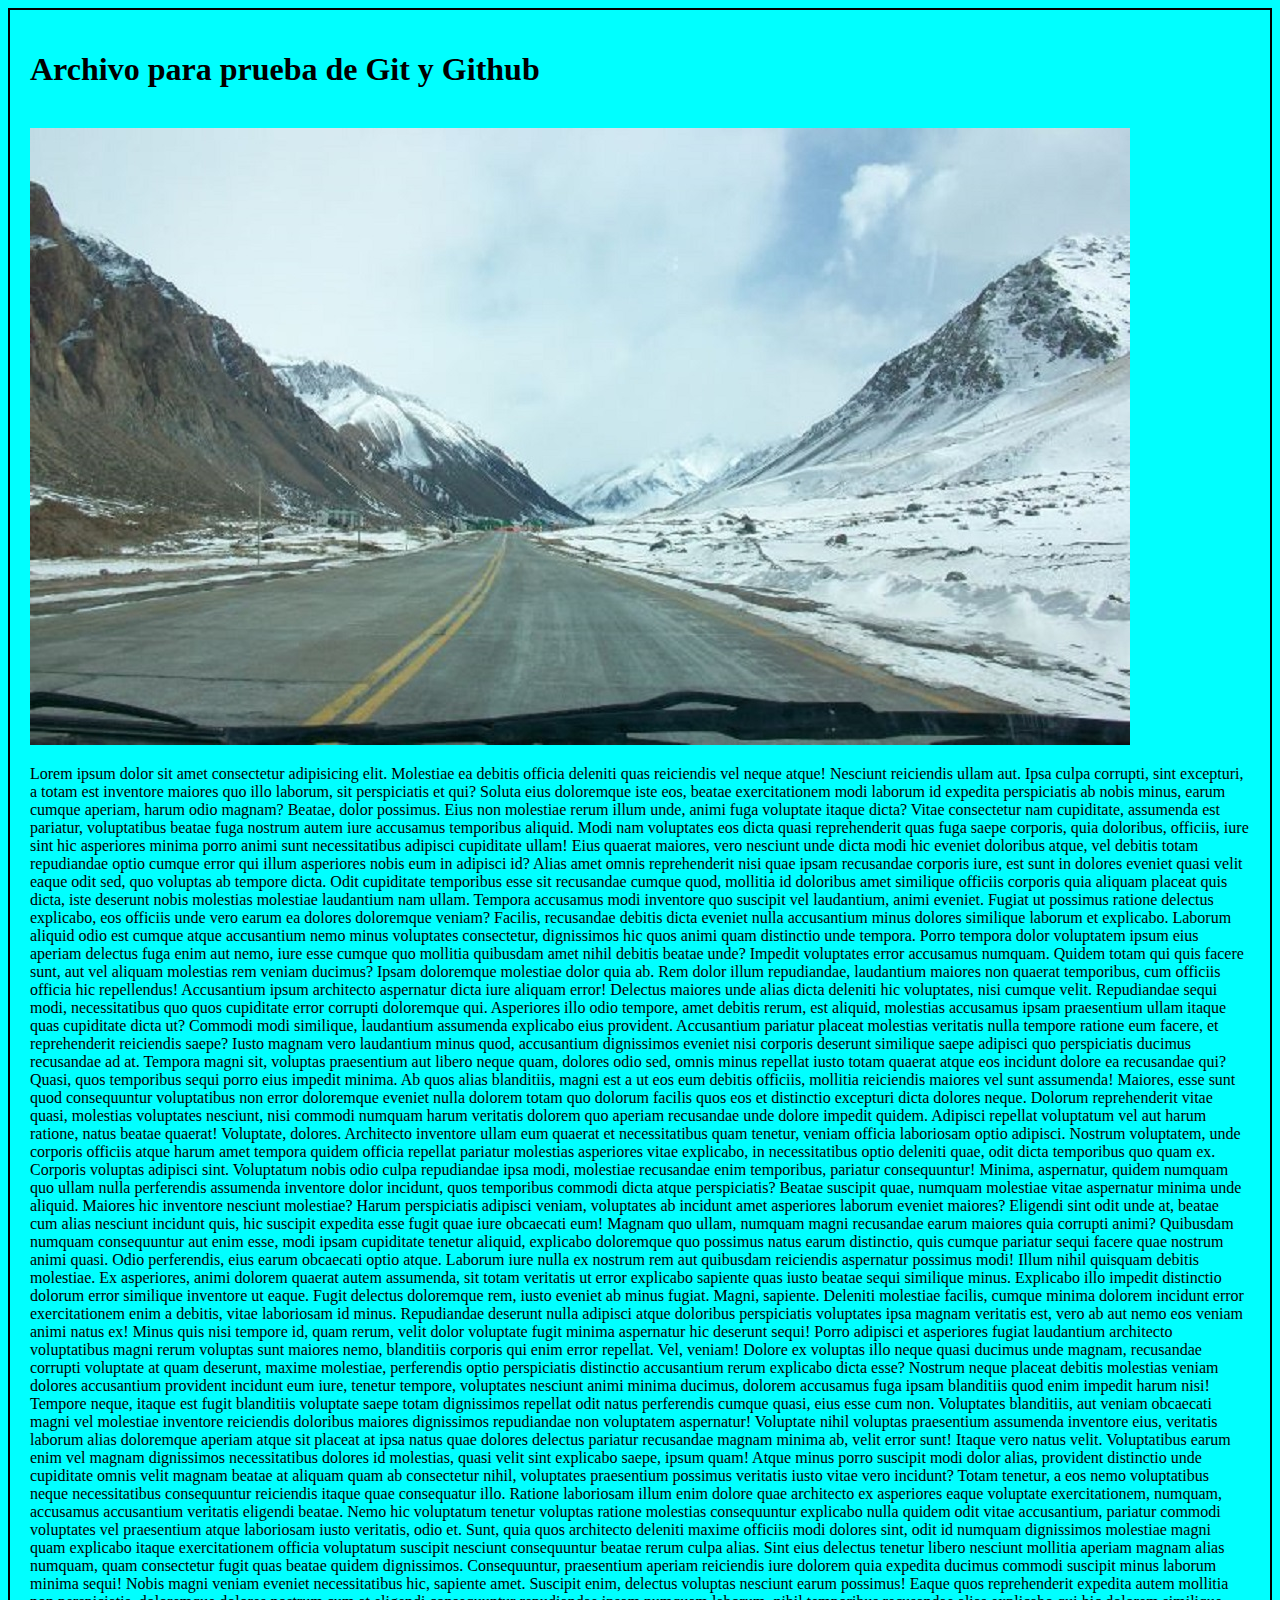
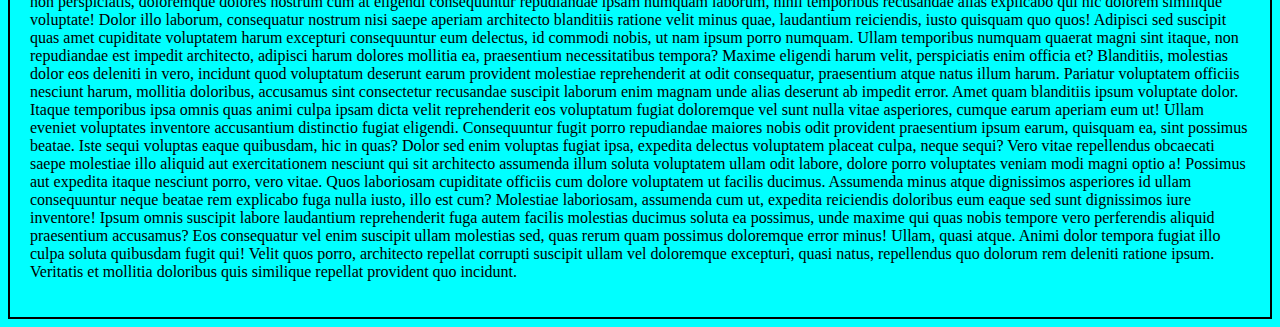
==== index.html @ cd63bc61 "Este es nuestro primer commit. Estamos en la rama master" ====
<!DOCTYPE html>
<html lang="en">
<head>
  <meta charset="UTF-8">
  <meta http-equiv="X-UA-Compatible" content="IE=edge">
  <meta name="viewport" content="width=device-width, initial-scale=1.0">
  <link rel="stylesheet" href="styles.css">
  <title>ForGit & Github test</title>
</head>
<body>
  <h1>Archivo para prueba de Git y Github</h1>
  <br>  
  <img src="/images/pic3.jpg" alt="">
  <p>Lorem ipsum dolor sit amet consectetur adipisicing elit. Molestiae ea debitis officia deleniti quas reiciendis vel neque atque! Nesciunt reiciendis ullam aut. Ipsa culpa corrupti, sint excepturi, a totam est inventore maiores quo illo laborum, sit perspiciatis et qui? Soluta eius doloremque iste eos, beatae exercitationem modi laborum id expedita perspiciatis ab nobis minus, earum cumque aperiam, harum odio magnam? Beatae, dolor possimus. Eius non molestiae rerum illum unde, animi fuga voluptate itaque dicta? Vitae consectetur nam cupiditate, assumenda est pariatur, voluptatibus beatae fuga nostrum autem iure accusamus temporibus aliquid. Modi nam voluptates eos dicta quasi reprehenderit quas fuga saepe corporis, quia doloribus, officiis, iure sint hic asperiores minima porro animi sunt necessitatibus adipisci cupiditate ullam! Eius quaerat maiores, vero nesciunt unde dicta modi hic eveniet doloribus atque, vel debitis totam repudiandae optio cumque error qui illum asperiores nobis eum in adipisci id? Alias amet omnis reprehenderit nisi quae ipsam recusandae corporis iure, est sunt in dolores eveniet quasi velit eaque odit sed, quo voluptas ab tempore dicta. Odit cupiditate temporibus esse sit recusandae cumque quod, mollitia id doloribus amet similique officiis corporis quia aliquam placeat quis dicta, iste deserunt nobis molestias molestiae laudantium nam ullam. Tempora accusamus modi inventore quo suscipit vel laudantium, animi eveniet. Fugiat ut possimus ratione delectus explicabo, eos officiis unde vero earum ea dolores doloremque veniam? Facilis, recusandae debitis dicta eveniet nulla accusantium minus dolores similique laborum et explicabo. Laborum aliquid odio est cumque atque accusantium nemo minus voluptates consectetur, dignissimos hic quos animi quam distinctio unde tempora. Porro tempora dolor voluptatem ipsum eius aperiam delectus fuga enim aut nemo, iure esse cumque quo mollitia quibusdam amet nihil debitis beatae unde? Impedit voluptates error accusamus numquam. Quidem totam qui quis facere sunt, aut vel aliquam molestias rem veniam ducimus? Ipsam doloremque molestiae dolor quia ab. Rem dolor illum repudiandae, laudantium maiores non quaerat temporibus, cum officiis officia hic repellendus! Accusantium ipsum architecto aspernatur dicta iure aliquam error! Delectus maiores unde alias dicta deleniti hic voluptates, nisi cumque velit. Repudiandae sequi modi, necessitatibus quo quos cupiditate error corrupti doloremque qui. Asperiores illo odio tempore, amet debitis rerum, est aliquid, molestias accusamus ipsam praesentium ullam itaque quas cupiditate dicta ut? Commodi modi similique, laudantium assumenda explicabo eius provident. Accusantium pariatur placeat molestias veritatis nulla tempore ratione eum facere, et reprehenderit reiciendis saepe? Iusto magnam vero laudantium minus quod, accusantium dignissimos eveniet nisi corporis deserunt similique saepe adipisci quo perspiciatis ducimus recusandae ad at. Tempora magni sit, voluptas praesentium aut libero neque quam, dolores odio sed, omnis minus repellat iusto totam quaerat atque eos incidunt dolore ea recusandae qui? Quasi, quos temporibus sequi porro eius impedit minima. Ab quos alias blanditiis, magni est a ut eos eum debitis officiis, mollitia reiciendis maiores vel sunt assumenda! Maiores, esse sunt quod consequuntur voluptatibus non error doloremque eveniet nulla dolorem totam quo dolorum facilis quos eos et distinctio excepturi dicta dolores neque. Dolorum reprehenderit vitae quasi, molestias voluptates nesciunt, nisi commodi numquam harum veritatis dolorem quo aperiam recusandae unde dolore impedit quidem. Adipisci repellat voluptatum vel aut harum ratione, natus beatae quaerat! Voluptate, dolores. Architecto inventore ullam eum quaerat et necessitatibus quam tenetur, veniam officia laboriosam optio adipisci. Nostrum voluptatem, unde corporis officiis atque harum amet tempora quidem officia repellat pariatur molestias asperiores vitae explicabo, in necessitatibus optio deleniti quae, odit dicta temporibus quo quam ex. Corporis voluptas adipisci sint. Voluptatum nobis odio culpa repudiandae ipsa modi, molestiae recusandae enim temporibus, pariatur consequuntur! Minima, aspernatur, quidem numquam quo ullam nulla perferendis assumenda inventore dolor incidunt, quos temporibus commodi dicta atque perspiciatis? Beatae suscipit quae, numquam molestiae vitae aspernatur minima unde aliquid. Maiores hic inventore nesciunt molestiae? Harum perspiciatis adipisci veniam, voluptates ab incidunt amet asperiores laborum eveniet maiores? Eligendi sint odit unde at, beatae cum alias nesciunt incidunt quis, hic suscipit expedita esse fugit quae iure obcaecati eum! Magnam quo ullam, numquam magni recusandae earum maiores quia corrupti animi? Quibusdam numquam consequuntur aut enim esse, modi ipsam cupiditate tenetur aliquid, explicabo doloremque quo possimus natus earum distinctio, quis cumque pariatur sequi facere quae nostrum animi quasi. Odio perferendis, eius earum obcaecati optio atque. Laborum iure nulla ex nostrum rem aut quibusdam reiciendis aspernatur possimus modi! Illum nihil quisquam debitis molestiae. Ex asperiores, animi dolorem quaerat autem assumenda, sit totam veritatis ut error explicabo sapiente quas iusto beatae sequi similique minus. Explicabo illo impedit distinctio dolorum error similique inventore ut eaque. Fugit delectus doloremque rem, iusto eveniet ab minus fugiat. Magni, sapiente. Deleniti molestiae facilis, cumque minima dolorem incidunt error exercitationem enim a debitis, vitae laboriosam id minus. Repudiandae deserunt nulla adipisci atque doloribus perspiciatis voluptates ipsa magnam veritatis est, vero ab aut nemo eos veniam animi natus ex! Minus quis nisi tempore id, quam rerum, velit dolor voluptate fugit minima aspernatur hic deserunt sequi! Porro adipisci et asperiores fugiat laudantium architecto voluptatibus magni rerum voluptas sunt maiores nemo, blanditiis corporis qui enim error repellat. Vel, veniam! Dolore ex voluptas illo neque quasi ducimus unde magnam, recusandae corrupti voluptate at quam deserunt, maxime molestiae, perferendis optio perspiciatis distinctio accusantium rerum explicabo dicta esse? Nostrum neque placeat debitis molestias veniam dolores accusantium provident incidunt eum iure, tenetur tempore, voluptates nesciunt animi minima ducimus, dolorem accusamus fuga ipsam blanditiis quod enim impedit harum nisi! Tempore neque, itaque est fugit blanditiis voluptate saepe totam dignissimos repellat odit natus perferendis cumque quasi, eius esse cum non. Voluptates blanditiis, aut veniam obcaecati magni vel molestiae inventore reiciendis doloribus maiores dignissimos repudiandae non voluptatem aspernatur! Voluptate nihil voluptas praesentium assumenda inventore eius, veritatis laborum alias doloremque aperiam atque sit placeat at ipsa natus quae dolores delectus pariatur recusandae magnam minima ab, velit error sunt! Itaque vero natus velit. Voluptatibus earum enim vel magnam dignissimos necessitatibus dolores id molestias, quasi velit sint explicabo saepe, ipsum quam! Atque minus porro suscipit modi dolor alias, provident distinctio unde cupiditate omnis velit magnam beatae at aliquam quam ab consectetur nihil, voluptates praesentium possimus veritatis iusto vitae vero incidunt? Totam tenetur, a eos nemo voluptatibus neque necessitatibus consequuntur reiciendis itaque quae consequatur illo. Ratione laboriosam illum enim dolore quae architecto ex asperiores eaque voluptate exercitationem, numquam, accusamus accusantium veritatis eligendi beatae. Nemo hic voluptatum tenetur voluptas ratione molestias consequuntur explicabo nulla quidem odit vitae accusantium, pariatur commodi voluptates vel praesentium atque laboriosam iusto veritatis, odio et. Sunt, quia quos architecto deleniti maxime officiis modi dolores sint, odit id numquam dignissimos molestiae magni quam explicabo itaque exercitationem officia voluptatum suscipit nesciunt consequuntur beatae rerum culpa alias. Sint eius delectus tenetur libero nesciunt mollitia aperiam magnam alias numquam, quam consectetur fugit quas beatae quidem dignissimos. Consequuntur, praesentium aperiam reiciendis iure dolorem quia expedita ducimus commodi suscipit minus laborum minima sequi! Nobis magni veniam eveniet necessitatibus hic, sapiente amet. Suscipit enim, delectus voluptas nesciunt earum possimus! Eaque quos reprehenderit expedita autem mollitia non perspiciatis, doloremque dolores nostrum cum at eligendi consequuntur repudiandae ipsam numquam laborum, nihil temporibus recusandae alias explicabo qui hic dolorem similique voluptate! Dolor illo laborum, consequatur nostrum nisi saepe aperiam architecto blanditiis ratione velit minus quae, laudantium reiciendis, iusto quisquam quo quos! Adipisci sed suscipit quas amet cupiditate voluptatem harum excepturi consequuntur eum delectus, id commodi nobis, ut nam ipsum porro numquam. Ullam temporibus numquam quaerat magni sint itaque, non repudiandae est impedit architecto, adipisci harum dolores mollitia ea, praesentium necessitatibus tempora? Maxime eligendi harum velit, perspiciatis enim officia et? Blanditiis, molestias dolor eos deleniti in vero, incidunt quod voluptatum deserunt earum provident molestiae reprehenderit at odit consequatur, praesentium atque natus illum harum. Pariatur voluptatem officiis nesciunt harum, mollitia doloribus, accusamus sint consectetur recusandae suscipit laborum enim magnam unde alias deserunt ab impedit error. Amet quam blanditiis ipsum voluptate dolor. Itaque temporibus ipsa omnis quas animi culpa ipsam dicta velit reprehenderit eos voluptatum fugiat doloremque vel sunt nulla vitae asperiores, cumque earum aperiam eum ut! Ullam eveniet voluptates inventore accusantium distinctio fugiat eligendi. Consequuntur fugit porro repudiandae maiores nobis odit provident praesentium ipsum earum, quisquam ea, sint possimus beatae. Iste sequi voluptas eaque quibusdam, hic in quas? Dolor sed enim voluptas fugiat ipsa, expedita delectus voluptatem placeat culpa, neque sequi? Vero vitae repellendus obcaecati saepe molestiae illo aliquid aut exercitationem nesciunt qui sit architecto assumenda illum soluta voluptatem ullam odit labore, dolore porro voluptates veniam modi magni optio a! Possimus aut expedita itaque nesciunt porro, vero vitae. Quos laboriosam cupiditate officiis cum dolore voluptatem ut facilis ducimus. Assumenda minus atque dignissimos asperiores id ullam consequuntur neque beatae rem explicabo fuga nulla iusto, illo est cum? Molestiae laboriosam, assumenda cum ut, expedita reiciendis doloribus eum eaque sed sunt dignissimos iure inventore! Ipsum omnis suscipit labore laudantium reprehenderit fuga autem facilis molestias ducimus soluta ea possimus, unde maxime qui quas nobis tempore vero perferendis aliquid praesentium accusamus? Eos consequatur vel enim suscipit ullam molestias sed, quas rerum quam possimus doloremque error minus! Ullam, quasi atque. Animi dolor tempora fugiat illo culpa soluta quibusdam fugit qui! Velit quos porro, architecto repellat corrupti suscipit ullam vel doloremque excepturi, quasi natus, repellendus quo dolorum rem deleniti ratione ipsum. Veritatis et mollitia doloribus quis similique repellat provident quo incidunt.</p>
</body>
</html>
---- styles.css ----
body{
  background-color: aqua;
  padding: 20px;
  border: 2px solid black;
}
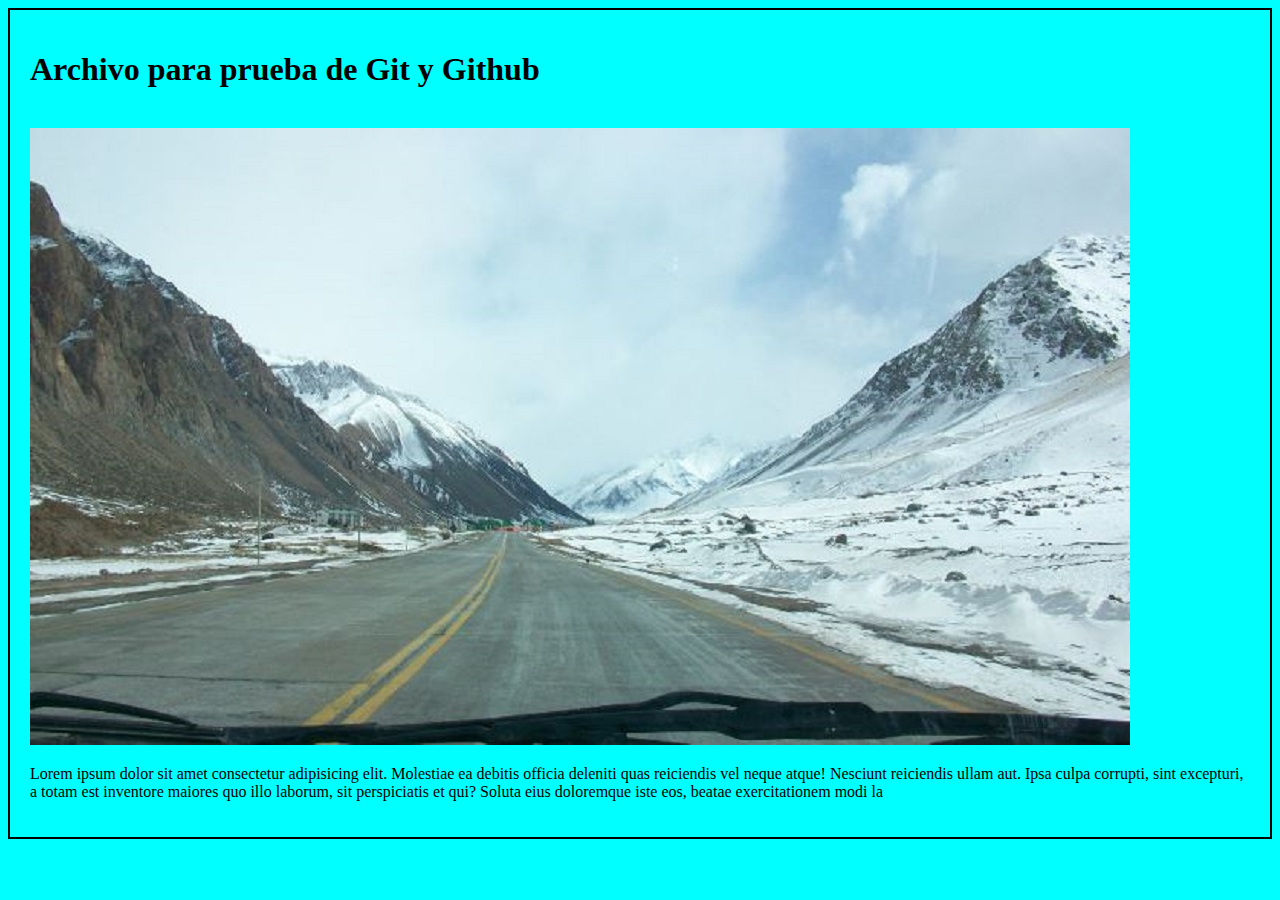
==== commit d21bff76: "Este es un commit hecho con git commit -a" ====
--- a/index.html
+++ b/index.html
@@ -11,6 +11,6 @@
   <h1>Archivo para prueba de Git y Github</h1>
   <br>  
   <img src="/images/pic3.jpg" alt="">
-  <p>Lorem ipsum dolor sit amet consectetur adipisicing elit. Molestiae ea debitis officia deleniti quas reiciendis vel neque atque! Nesciunt reiciendis ullam aut. Ipsa culpa corrupti, sint excepturi, a totam est inventore maiores quo illo laborum, sit perspiciatis et qui? Soluta eius doloremque iste eos, beatae exercitationem modi laborum id expedita perspiciatis ab nobis minus, earum cumque aperiam, harum odio magnam? Beatae, dolor possimus. Eius non molestiae rerum illum unde, animi fuga voluptate itaque dicta? Vitae consectetur nam cupiditate, assumenda est pariatur, voluptatibus beatae fuga nostrum autem iure accusamus temporibus aliquid. Modi nam voluptates eos dicta quasi reprehenderit quas fuga saepe corporis, quia doloribus, officiis, iure sint hic asperiores minima porro animi sunt necessitatibus adipisci cupiditate ullam! Eius quaerat maiores, vero nesciunt unde dicta modi hic eveniet doloribus atque, vel debitis totam repudiandae optio cumque error qui illum asperiores nobis eum in adipisci id? Alias amet omnis reprehenderit nisi quae ipsam recusandae corporis iure, est sunt in dolores eveniet quasi velit eaque odit sed, quo voluptas ab tempore dicta. Odit cupiditate temporibus esse sit recusandae cumque quod, mollitia id doloribus amet similique officiis corporis quia aliquam placeat quis dicta, iste deserunt nobis molestias molestiae laudantium nam ullam. Tempora accusamus modi inventore quo suscipit vel laudantium, animi eveniet. Fugiat ut possimus ratione delectus explicabo, eos officiis unde vero earum ea dolores doloremque veniam? Facilis, recusandae debitis dicta eveniet nulla accusantium minus dolores similique laborum et explicabo. Laborum aliquid odio est cumque atque accusantium nemo minus voluptates consectetur, dignissimos hic quos animi quam distinctio unde tempora. Porro tempora dolor voluptatem ipsum eius aperiam delectus fuga enim aut nemo, iure esse cumque quo mollitia quibusdam amet nihil debitis beatae unde? Impedit voluptates error accusamus numquam. Quidem totam qui quis facere sunt, aut vel aliquam molestias rem veniam ducimus? Ipsam doloremque molestiae dolor quia ab. Rem dolor illum repudiandae, laudantium maiores non quaerat temporibus, cum officiis officia hic repellendus! Accusantium ipsum architecto aspernatur dicta iure aliquam error! Delectus maiores unde alias dicta deleniti hic voluptates, nisi cumque velit. Repudiandae sequi modi, necessitatibus quo quos cupiditate error corrupti doloremque qui. Asperiores illo odio tempore, amet debitis rerum, est aliquid, molestias accusamus ipsam praesentium ullam itaque quas cupiditate dicta ut? Commodi modi similique, laudantium assumenda explicabo eius provident. Accusantium pariatur placeat molestias veritatis nulla tempore ratione eum facere, et reprehenderit reiciendis saepe? Iusto magnam vero laudantium minus quod, accusantium dignissimos eveniet nisi corporis deserunt similique saepe adipisci quo perspiciatis ducimus recusandae ad at. Tempora magni sit, voluptas praesentium aut libero neque quam, dolores odio sed, omnis minus repellat iusto totam quaerat atque eos incidunt dolore ea recusandae qui? Quasi, quos temporibus sequi porro eius impedit minima. Ab quos alias blanditiis, magni est a ut eos eum debitis officiis, mollitia reiciendis maiores vel sunt assumenda! Maiores, esse sunt quod consequuntur voluptatibus non error doloremque eveniet nulla dolorem totam quo dolorum facilis quos eos et distinctio excepturi dicta dolores neque. Dolorum reprehenderit vitae quasi, molestias voluptates nesciunt, nisi commodi numquam harum veritatis dolorem quo aperiam recusandae unde dolore impedit quidem. Adipisci repellat voluptatum vel aut harum ratione, natus beatae quaerat! Voluptate, dolores. Architecto inventore ullam eum quaerat et necessitatibus quam tenetur, veniam officia laboriosam optio adipisci. Nostrum voluptatem, unde corporis officiis atque harum amet tempora quidem officia repellat pariatur molestias asperiores vitae explicabo, in necessitatibus optio deleniti quae, odit dicta temporibus quo quam ex. Corporis voluptas adipisci sint. Voluptatum nobis odio culpa repudiandae ipsa modi, molestiae recusandae enim temporibus, pariatur consequuntur! Minima, aspernatur, quidem numquam quo ullam nulla perferendis assumenda inventore dolor incidunt, quos temporibus commodi dicta atque perspiciatis? Beatae suscipit quae, numquam molestiae vitae aspernatur minima unde aliquid. Maiores hic inventore nesciunt molestiae? Harum perspiciatis adipisci veniam, voluptates ab incidunt amet asperiores laborum eveniet maiores? Eligendi sint odit unde at, beatae cum alias nesciunt incidunt quis, hic suscipit expedita esse fugit quae iure obcaecati eum! Magnam quo ullam, numquam magni recusandae earum maiores quia corrupti animi? Quibusdam numquam consequuntur aut enim esse, modi ipsam cupiditate tenetur aliquid, explicabo doloremque quo possimus natus earum distinctio, quis cumque pariatur sequi facere quae nostrum animi quasi. Odio perferendis, eius earum obcaecati optio atque. Laborum iure nulla ex nostrum rem aut quibusdam reiciendis aspernatur possimus modi! Illum nihil quisquam debitis molestiae. Ex asperiores, animi dolorem quaerat autem assumenda, sit totam veritatis ut error explicabo sapiente quas iusto beatae sequi similique minus. Explicabo illo impedit distinctio dolorum error similique inventore ut eaque. Fugit delectus doloremque rem, iusto eveniet ab minus fugiat. Magni, sapiente. Deleniti molestiae facilis, cumque minima dolorem incidunt error exercitationem enim a debitis, vitae laboriosam id minus. Repudiandae deserunt nulla adipisci atque doloribus perspiciatis voluptates ipsa magnam veritatis est, vero ab aut nemo eos veniam animi natus ex! Minus quis nisi tempore id, quam rerum, velit dolor voluptate fugit minima aspernatur hic deserunt sequi! Porro adipisci et asperiores fugiat laudantium architecto voluptatibus magni rerum voluptas sunt maiores nemo, blanditiis corporis qui enim error repellat. Vel, veniam! Dolore ex voluptas illo neque quasi ducimus unde magnam, recusandae corrupti voluptate at quam deserunt, maxime molestiae, perferendis optio perspiciatis distinctio accusantium rerum explicabo dicta esse? Nostrum neque placeat debitis molestias veniam dolores accusantium provident incidunt eum iure, tenetur tempore, voluptates nesciunt animi minima ducimus, dolorem accusamus fuga ipsam blanditiis quod enim impedit harum nisi! Tempore neque, itaque est fugit blanditiis voluptate saepe totam dignissimos repellat odit natus perferendis cumque quasi, eius esse cum non. Voluptates blanditiis, aut veniam obcaecati magni vel molestiae inventore reiciendis doloribus maiores dignissimos repudiandae non voluptatem aspernatur! Voluptate nihil voluptas praesentium assumenda inventore eius, veritatis laborum alias doloremque aperiam atque sit placeat at ipsa natus quae dolores delectus pariatur recusandae magnam minima ab, velit error sunt! Itaque vero natus velit. Voluptatibus earum enim vel magnam dignissimos necessitatibus dolores id molestias, quasi velit sint explicabo saepe, ipsum quam! Atque minus porro suscipit modi dolor alias, provident distinctio unde cupiditate omnis velit magnam beatae at aliquam quam ab consectetur nihil, voluptates praesentium possimus veritatis iusto vitae vero incidunt? Totam tenetur, a eos nemo voluptatibus neque necessitatibus consequuntur reiciendis itaque quae consequatur illo. Ratione laboriosam illum enim dolore quae architecto ex asperiores eaque voluptate exercitationem, numquam, accusamus accusantium veritatis eligendi beatae. Nemo hic voluptatum tenetur voluptas ratione molestias consequuntur explicabo nulla quidem odit vitae accusantium, pariatur commodi voluptates vel praesentium atque laboriosam iusto veritatis, odio et. Sunt, quia quos architecto deleniti maxime officiis modi dolores sint, odit id numquam dignissimos molestiae magni quam explicabo itaque exercitationem officia voluptatum suscipit nesciunt consequuntur beatae rerum culpa alias. Sint eius delectus tenetur libero nesciunt mollitia aperiam magnam alias numquam, quam consectetur fugit quas beatae quidem dignissimos. Consequuntur, praesentium aperiam reiciendis iure dolorem quia expedita ducimus commodi suscipit minus laborum minima sequi! Nobis magni veniam eveniet necessitatibus hic, sapiente amet. Suscipit enim, delectus voluptas nesciunt earum possimus! Eaque quos reprehenderit expedita autem mollitia non perspiciatis, doloremque dolores nostrum cum at eligendi consequuntur repudiandae ipsam numquam laborum, nihil temporibus recusandae alias explicabo qui hic dolorem similique voluptate! Dolor illo laborum, consequatur nostrum nisi saepe aperiam architecto blanditiis ratione velit minus quae, laudantium reiciendis, iusto quisquam quo quos! Adipisci sed suscipit quas amet cupiditate voluptatem harum excepturi consequuntur eum delectus, id commodi nobis, ut nam ipsum porro numquam. Ullam temporibus numquam quaerat magni sint itaque, non repudiandae est impedit architecto, adipisci harum dolores mollitia ea, praesentium necessitatibus tempora? Maxime eligendi harum velit, perspiciatis enim officia et? Blanditiis, molestias dolor eos deleniti in vero, incidunt quod voluptatum deserunt earum provident molestiae reprehenderit at odit consequatur, praesentium atque natus illum harum. Pariatur voluptatem officiis nesciunt harum, mollitia doloribus, accusamus sint consectetur recusandae suscipit laborum enim magnam unde alias deserunt ab impedit error. Amet quam blanditiis ipsum voluptate dolor. Itaque temporibus ipsa omnis quas animi culpa ipsam dicta velit reprehenderit eos voluptatum fugiat doloremque vel sunt nulla vitae asperiores, cumque earum aperiam eum ut! Ullam eveniet voluptates inventore accusantium distinctio fugiat eligendi. Consequuntur fugit porro repudiandae maiores nobis odit provident praesentium ipsum earum, quisquam ea, sint possimus beatae. Iste sequi voluptas eaque quibusdam, hic in quas? Dolor sed enim voluptas fugiat ipsa, expedita delectus voluptatem placeat culpa, neque sequi? Vero vitae repellendus obcaecati saepe molestiae illo aliquid aut exercitationem nesciunt qui sit architecto assumenda illum soluta voluptatem ullam odit labore, dolore porro voluptates veniam modi magni optio a! Possimus aut expedita itaque nesciunt porro, vero vitae. Quos laboriosam cupiditate officiis cum dolore voluptatem ut facilis ducimus. Assumenda minus atque dignissimos asperiores id ullam consequuntur neque beatae rem explicabo fuga nulla iusto, illo est cum? Molestiae laboriosam, assumenda cum ut, expedita reiciendis doloribus eum eaque sed sunt dignissimos iure inventore! Ipsum omnis suscipit labore laudantium reprehenderit fuga autem facilis molestias ducimus soluta ea possimus, unde maxime qui quas nobis tempore vero perferendis aliquid praesentium accusamus? Eos consequatur vel enim suscipit ullam molestias sed, quas rerum quam possimus doloremque error minus! Ullam, quasi atque. Animi dolor tempora fugiat illo culpa soluta quibusdam fugit qui! Velit quos porro, architecto repellat corrupti suscipit ullam vel doloremque excepturi, quasi natus, repellendus quo dolorum rem deleniti ratione ipsum. Veritatis et mollitia doloribus quis similique repellat provident quo incidunt.</p>
+  <p>Lorem ipsum dolor sit amet consectetur adipisicing elit. Molestiae ea debitis officia deleniti quas reiciendis vel neque atque! Nesciunt reiciendis ullam aut. Ipsa culpa corrupti, sint excepturi, a totam est inventore maiores quo illo laborum, sit perspiciatis et qui? Soluta eius doloremque iste eos, beatae exercitationem modi la  </p>
 </body>
 </html>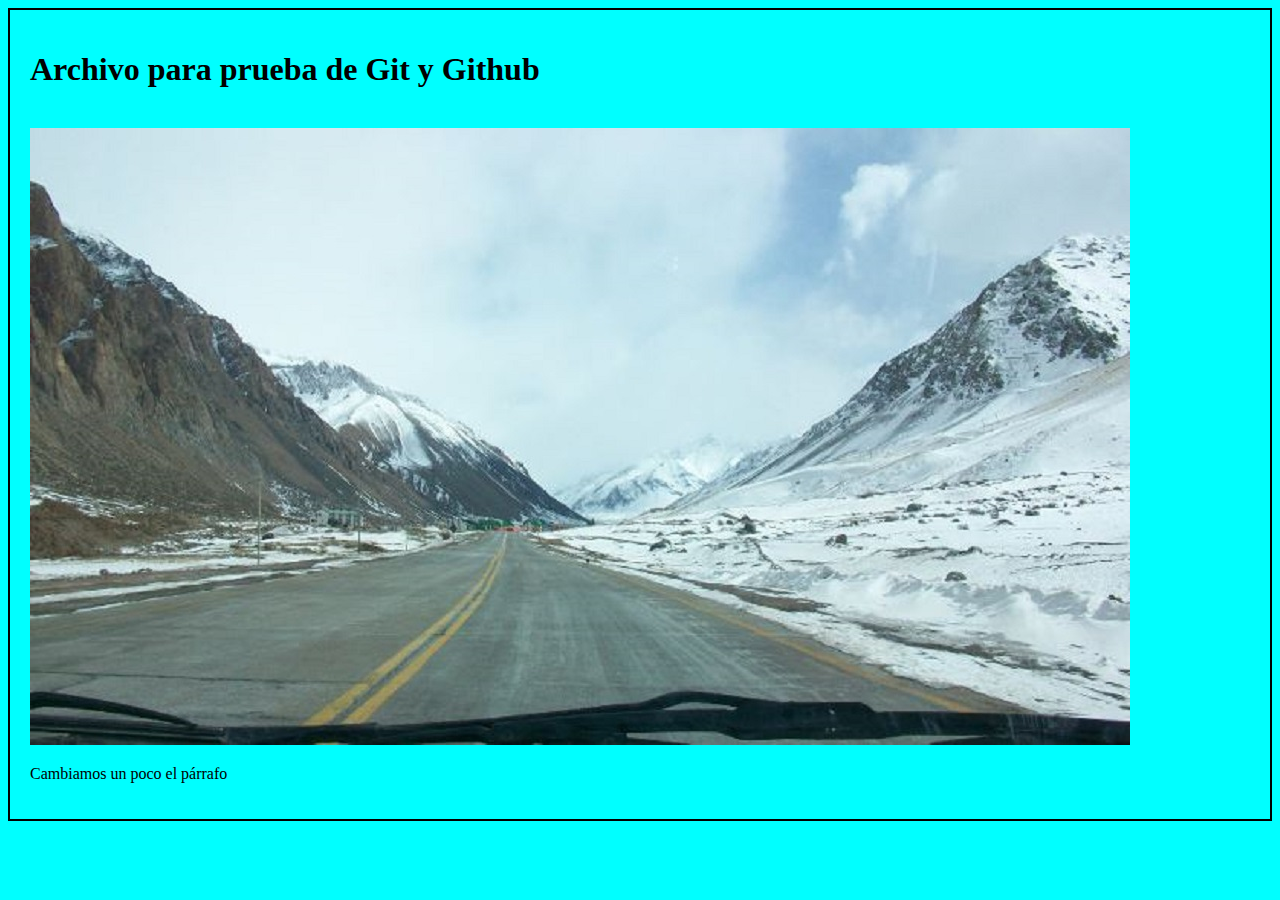
==== commit cbe0813d: ":wq :wq dfgdjfhgkjdfg" ====
--- a/index.html
+++ b/index.html
@@ -11,6 +11,6 @@
   <h1>Archivo para prueba de Git y Github</h1>
   <br>  
   <img src="/images/pic3.jpg" alt="">
-  <p>Lorem ipsum dolor sit amet consectetur adipisicing elit. Molestiae ea debitis officia deleniti quas reiciendis vel neque atque! Nesciunt reiciendis ullam aut. Ipsa culpa corrupti, sint excepturi, a totam est inventore maiores quo illo laborum, sit perspiciatis et qui? Soluta eius doloremque iste eos, beatae exercitationem modi la  </p>
+  <p>Cambiamos un poco el párrafo</p>
 </body>
 </html>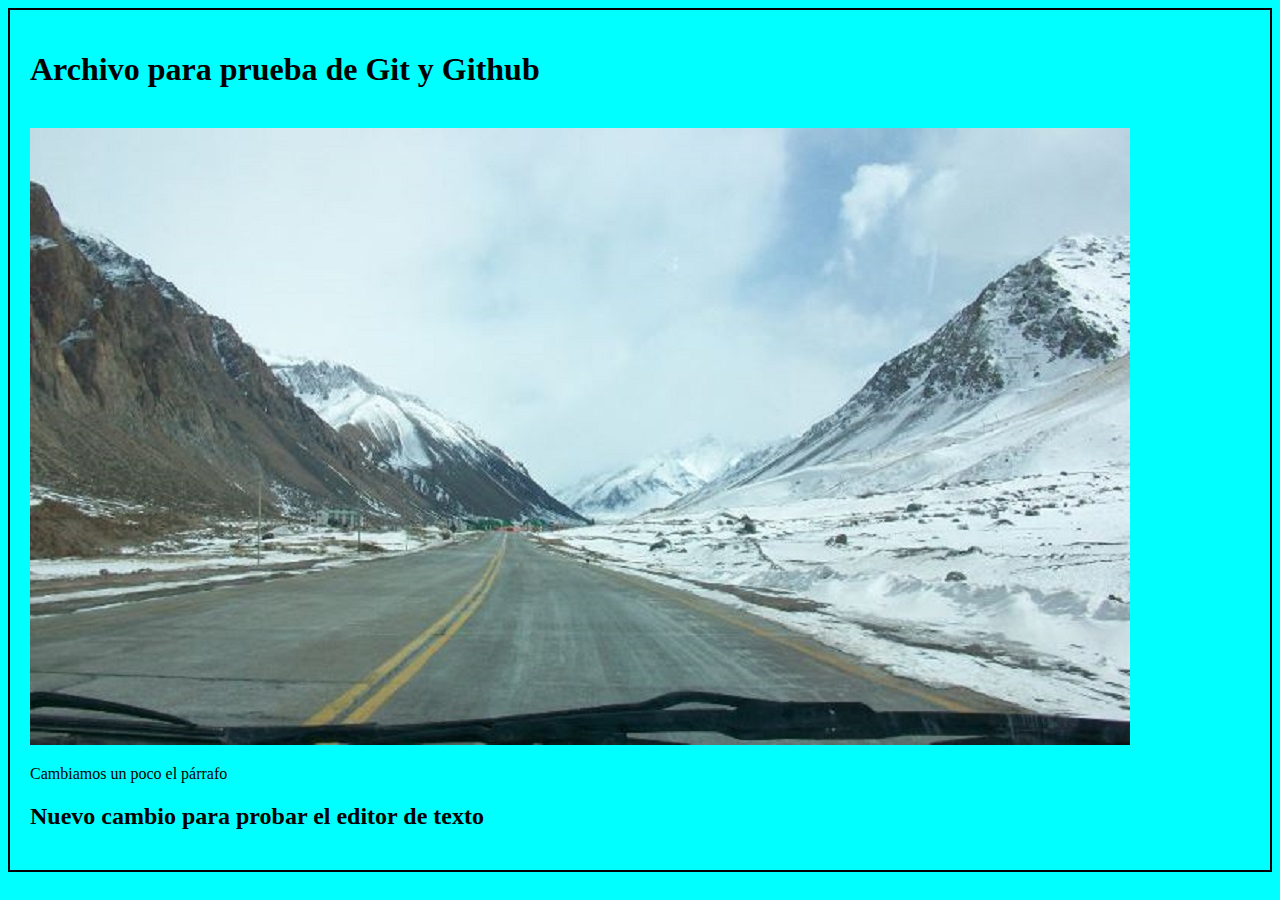
==== commit 547a562a: "Este es un commit realizado con git commit -a Estamos probando el editor de texto." ====
--- a/index.html
+++ b/index.html
@@ -12,5 +12,6 @@
   <br>  
   <img src="/images/pic3.jpg" alt="">
   <p>Cambiamos un poco el párrafo</p>
+  <h2>Nuevo cambio para probar el editor de texto</h2>
 </body>
 </html>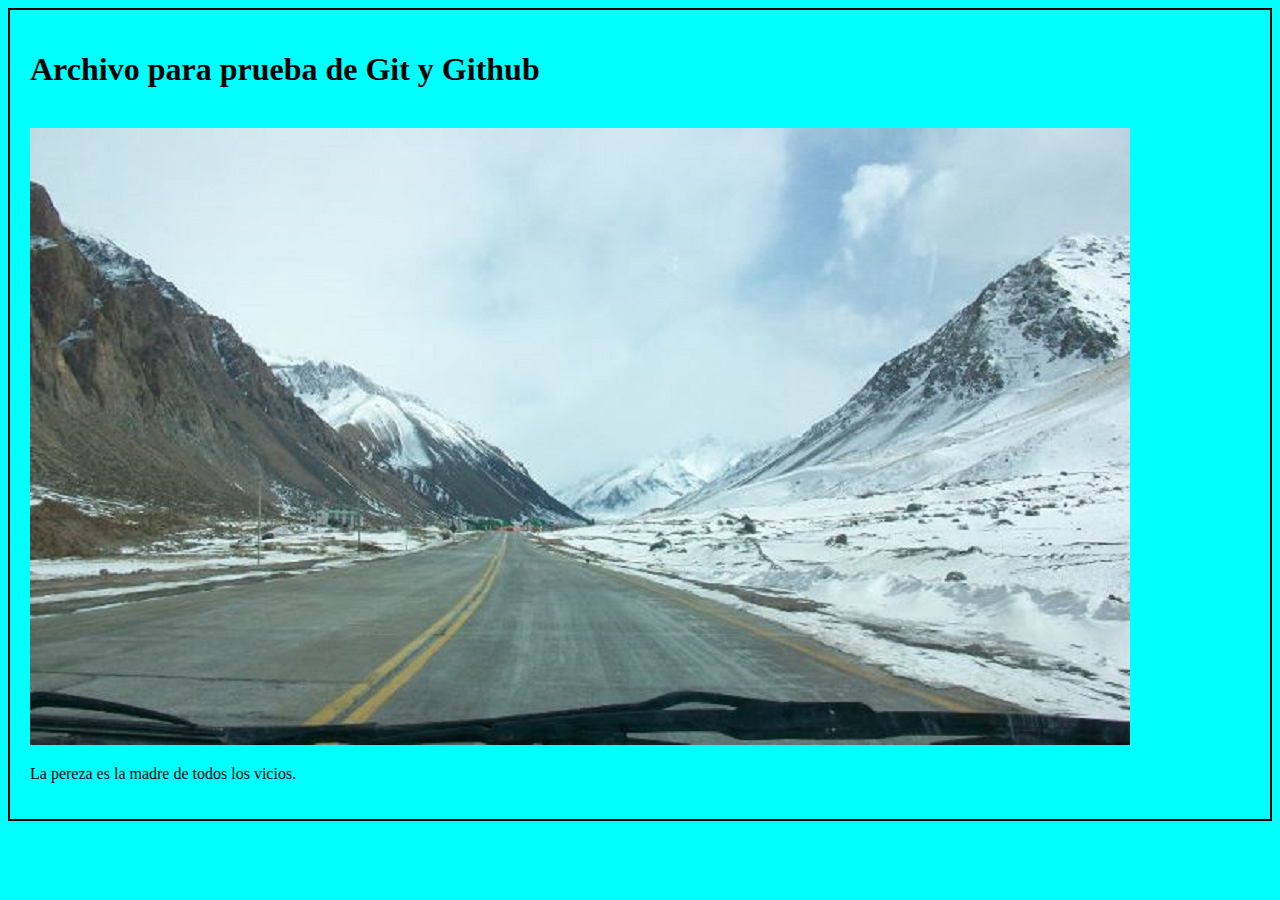
==== commit 7b82623c: "La pereza es la madre de todos los vicios." ====
--- a/index.html
+++ b/index.html
@@ -11,7 +11,7 @@
   <h1>Archivo para prueba de Git y Github</h1>
   <br>  
   <img src="/images/pic3.jpg" alt="">
-  <p>Cambiamos un poco el párrafo</p>
-  <h2>Nuevo cambio para probar el editor de texto</h2>
+  <p>La pereza es la madre de todos los vicios.</p>
+  
 </body>
 </html>